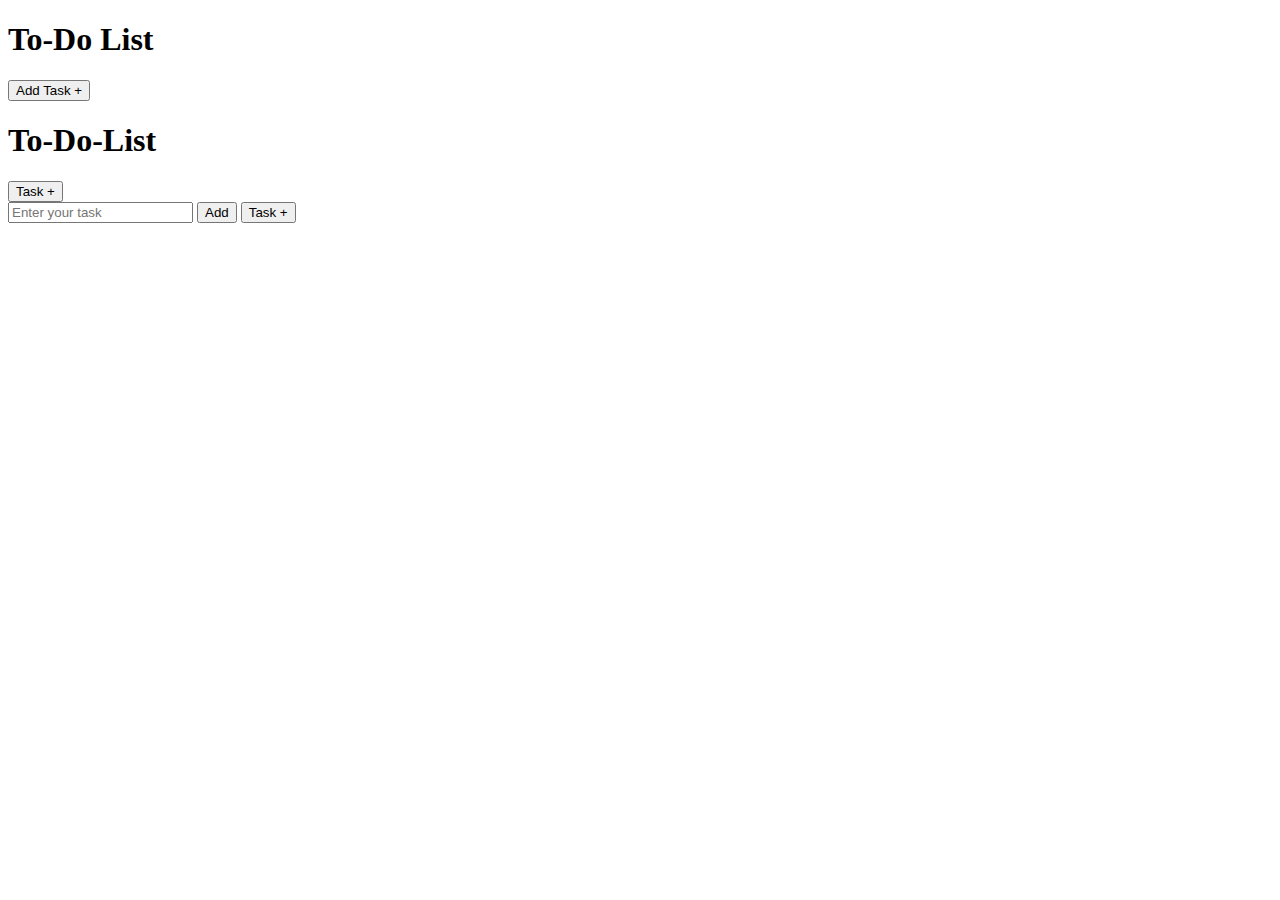
==== sandbox.html @ c1e0f300 "first commit" ====
<!DOCTYPE html>
<html lang="en">
<head>
    <meta charset="UTF-8">
    <meta name="viewport" content="width=device-width, initial-scale=1.0">
    <title>To-Do List</title>
</head>
<body>

    <h1>To-Do List</h1>
    
    <button id="addTaskButton">Add Task +</button>

    <div id="taskInput" style="display: none;">
        <input type="text" id="newTask" placeholder="Enter your task">
        <button id="addTaskBtn">Add</button>
    </div>

    <div id="taskListContainer"></div>

    <script src="app.js"></script>
</body>
</html>








</body>
<main>
    <ul id="student-container"></ul>
</main>
<form action=""></form>
</body>
</html>







</head>
<body>

    <h1>To-Do-List</h1>

    <button id="addTaskButton">Task +</button>

    <div id="taskInput"> 
        <input type="text" id="newTask" placeholder="Enter your task">
        <button id="addTaskBtn">Add</button>








        <button id="addTaskButton">Task +</button>
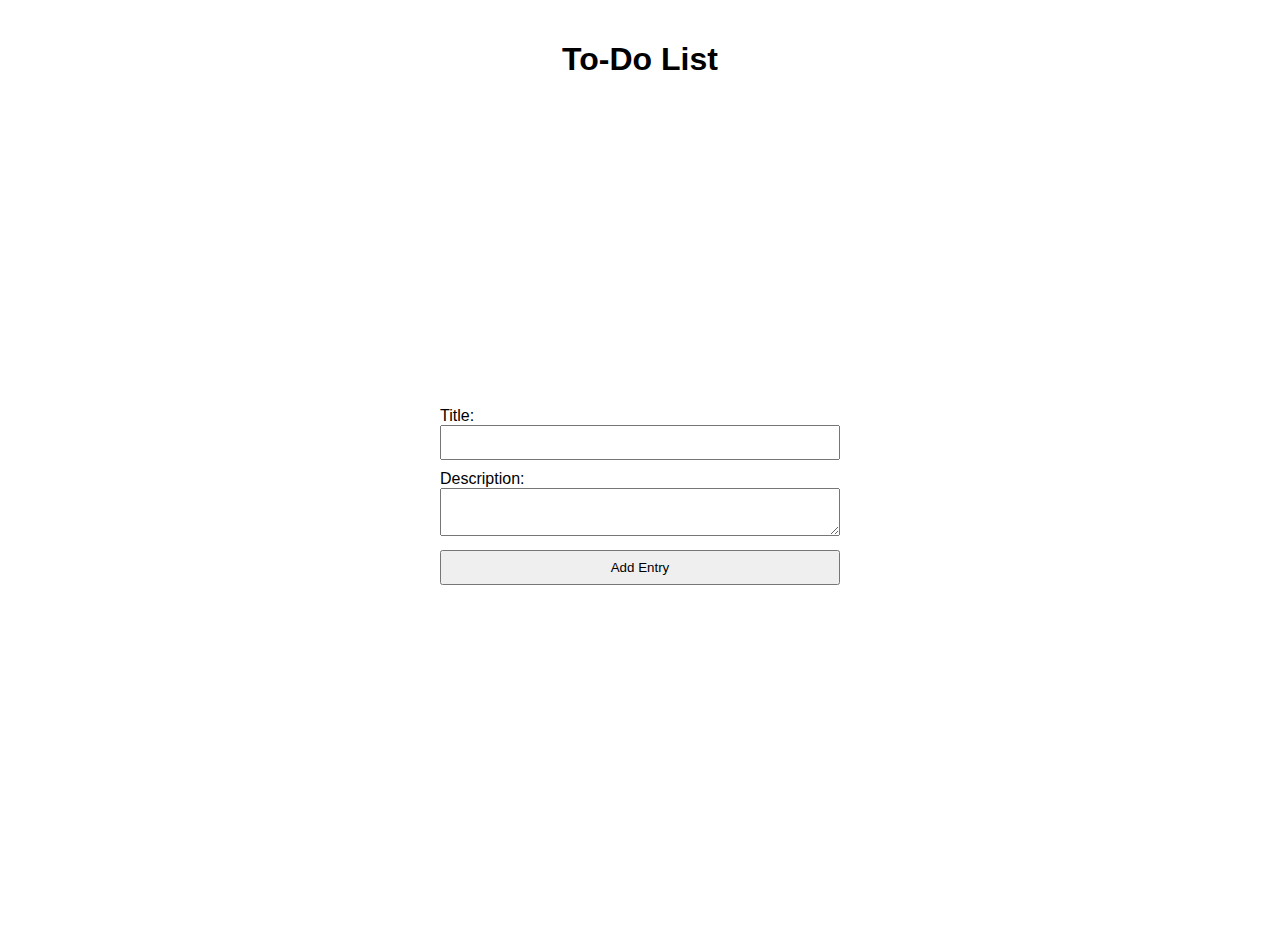
==== commit 528296d5: "second commit" ====
--- a/sandbox.html
+++ b/sandbox.html
@@ -3,62 +3,44 @@
 <head>
     <meta charset="UTF-8">
     <meta name="viewport" content="width=device-width, initial-scale=1.0">
+    <script src="./sandbox.js" defer></script>
+    <link rel="stylesheet" type="text/css" href="style.css">
     <title>To-Do List</title>
+    <style>
+        body {
+            font-family: Arial, sans-serif;
+            padding: 20px;
+        }
+        form {
+            max-width: 400px;
+            margin: auto;
+        }
+        input, textarea, button {
+            margin-bottom: 10px;
+            width: 100%;
+            padding: 8px;
+            box-sizing: border-box;
+        }
+        .completed {
+            background-color: #ddd; /* Gray color for completed tasks */
+        }
+    </style>
 </head>
 <body>
 
     <h1>To-Do List</h1>
-    
-    <button id="addTaskButton">Add Task +</button>
 
-    <div id="taskInput" style="display: none;">
-        <input type="text" id="newTask" placeholder="Enter your task">
-        <button id="addTaskBtn">Add</button>
-    </div>
+    <form id="dynamicForm">
+        <label for="title">Title:</label>
+        <input type="text" id="title" name="title" required>
 
-    <div id="taskListContainer"></div>
+        <label for="description">Description:</label>
+        <textarea id="description" name="description" required></textarea>
 
-    <script src="app.js"></script>
-</body>
-</html>
+        <button type="button" onclick="addEntry()">Add Entry</button>
 
-
-
-
-
-
-
+        <ul id="entryList"></ul>
+    </form>
 
 </body>
-<main>
-    <ul id="student-container"></ul>
-</main>
-<form action=""></form>
-</body>
-</html>
-
-
-
-
-
-
-
-</head>
-<body>
-
-    <h1>To-Do-List</h1>
-
-    <button id="addTaskButton">Task +</button>
-
-    <div id="taskInput"> 
-        <input type="text" id="newTask" placeholder="Enter your task">
-        <button id="addTaskBtn">Add</button>
-
-
-
-
-
-
-
-
-        <button id="addTaskButton">Task +</button>
+</html>--- a/style.css
+++ b/style.css
@@ -0,0 +1,21 @@
+body {
+    margin: 0;
+    padding: 0;
+    display: flex;
+    flex-direction: column;
+    justify-content: center;
+    align-items: center;
+    min-height: 100vh;
+}
+
+.container {
+    text-align: top;
+}
+
+h1 {
+    margin-bottom: 20px;
+}
+
+button {
+    cursor: pointer;
+}
